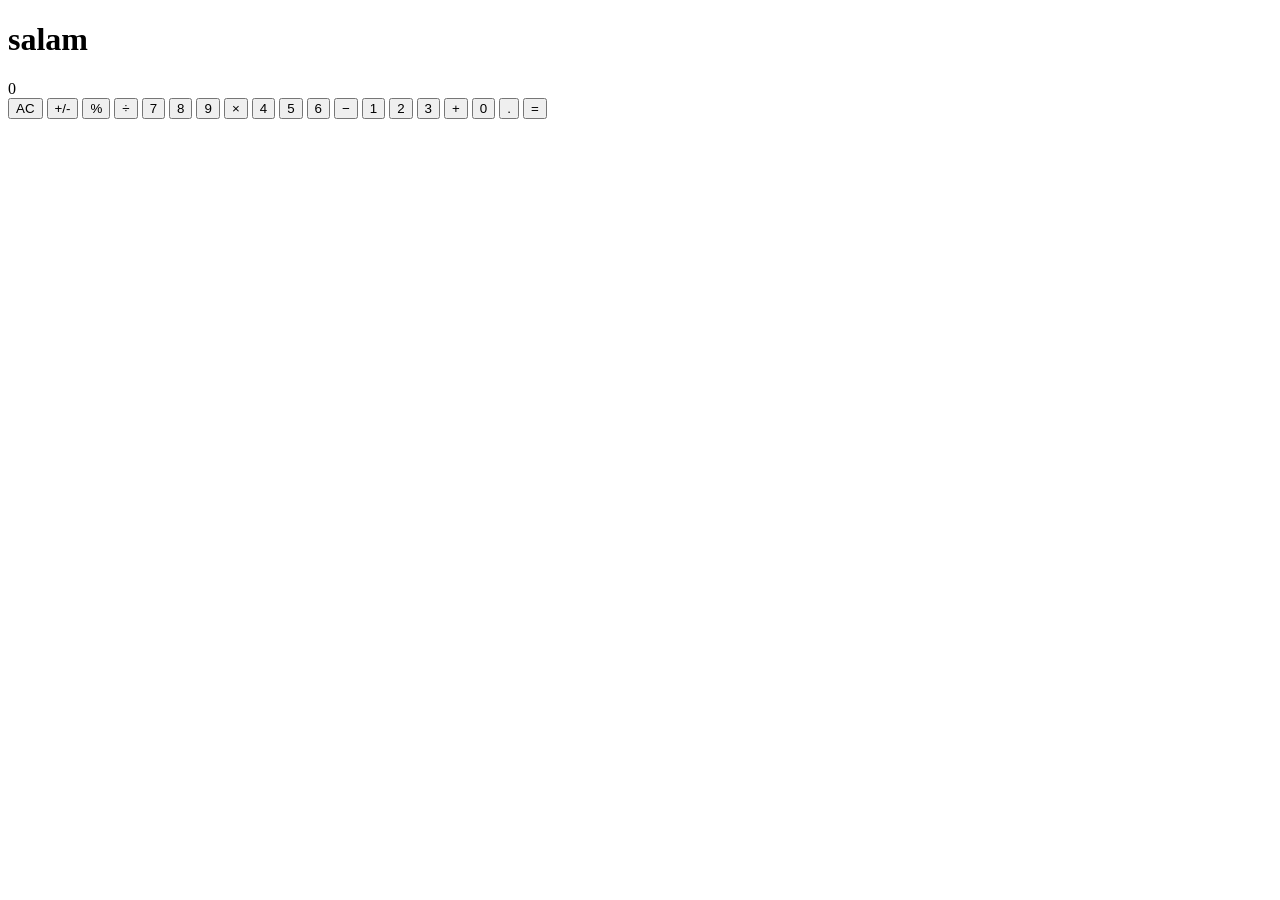
==== index.html @ 0155a6a9 "Merge pull request #1 from mehseti30/mehseti_dev first commit" ====
<!DOCTYPE html>
<html lang="az">
<head>
    <meta charset="UTF-8">
    <meta name="viewport" content="width=device-width, initial-scale=1.0">
    <title>Calculator</title>
    <link rel="stylesheet" href="assets/scss/style.css">
</head>
<body>
<header>
    <h1>salam</h1>
</header>
    <div class="calculator">
        <div class="display">
            <div class="previous"></div>
            <div class="current">0</div>
        </div>

        <div class="buttons">
            <button class="btn function" data-action="clear">AC</button>
            <button class="btn function" data-action="sign">+/-</button>
            <button class="btn function" data-action="percent">%</button>
            <button class="btn operator" data-action="operator" data-value="/">÷</button>

            <button class="btn number" data-action="number" data-value="7">7</button>
            <button class="btn number" data-action="number" data-value="8">8</button>
            <button class="btn number" data-action="number" data-value="9">9</button>
            <button class="btn operator" data-action="operator" data-value="*">×</button>

            <button class="btn number" data-action="number" data-value="4">4</button>
            <button class="btn number" data-action="number" data-value="5">5</button>
            <button class="btn number" data-action="number" data-value="6">6</button>
            <button class="btn operator" data-action="operator" data-value="-">−</button>

            <button class="btn number" data-action="number" data-value="1">1</button>
            <button class="btn number" data-action="number" data-value="2">2</button>
            <button class="btn number" data-action="number" data-value="3">3</button>
            <button class="btn operator" data-action="operator" data-value="+">+</button>

            <button class="btn number zero" data-action="number" data-value="0">0</button>
            <button class="btn number" data-action="decimal" data-value=".">.</button>
            <button class="btn operator" data-action="equals">=</button>
        </div>
    </div>

    <script src="assets/js/index.js"></script>
</body>
</html>
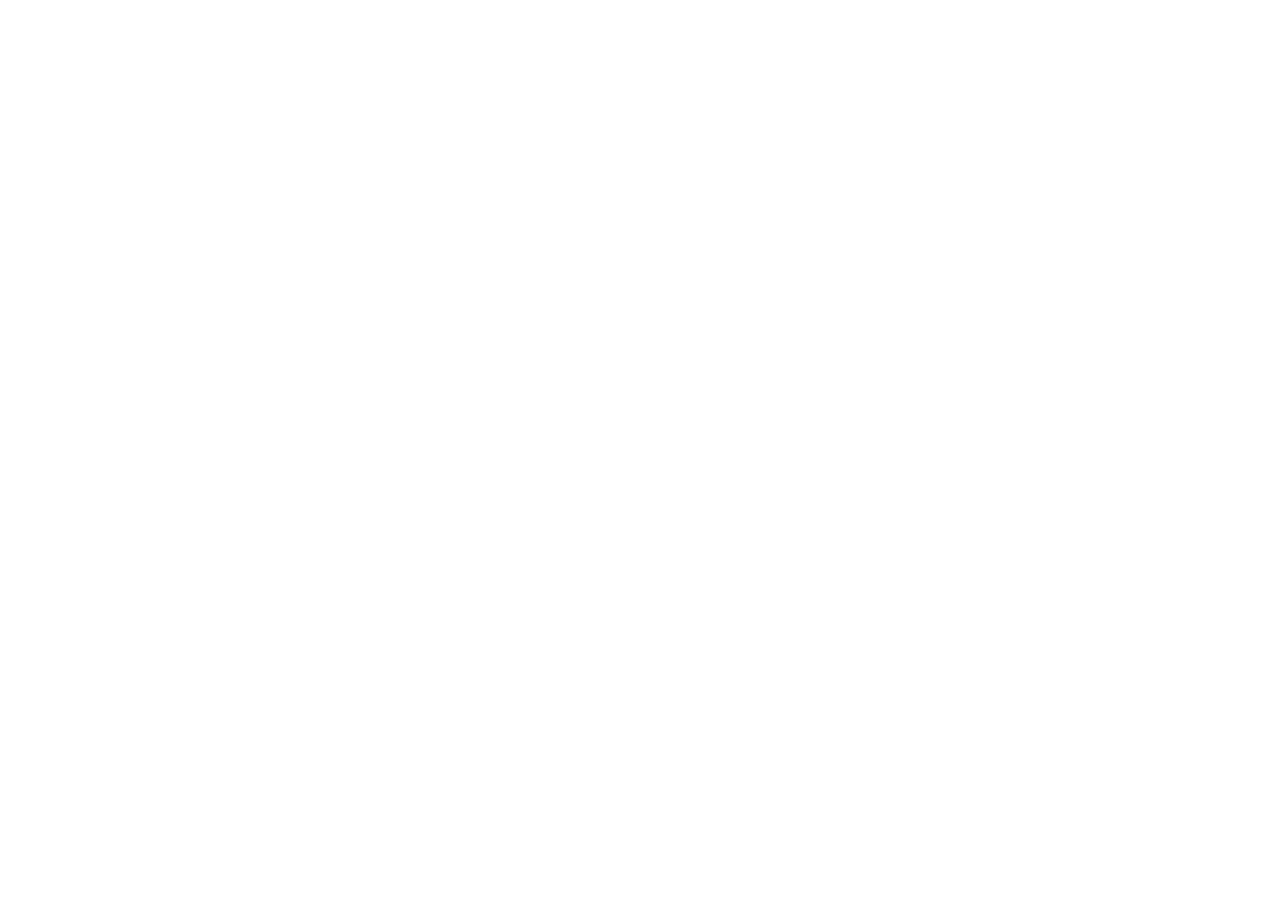
==== commit d956096c: "first commit" ====
--- a/index.html
+++ b/index.html
@@ -1,4 +1,4 @@
- <!DOCTYPE html>
+<!-- <!DOCTYPE html>
 <html lang="az">
 <head>
     <meta charset="UTF-8">
@@ -7,9 +7,7 @@
     <link rel="stylesheet" href="assets/scss/style.css">
 </head>
 <body>
-<header>
-    <h1>salam</h1>
-</header>
+
     <div class="calculator">
         <div class="display">
             <div class="previous"></div>
@@ -45,7 +43,7 @@
 
     <script src="assets/js/index.js"></script>
 </body>
-</html> 
+</html> -->
 
 
 
--- a/assets/scss/style.css
+++ b/assets/scss/style.css
@@ -0,0 +1 @@
+/*# sourceMappingURL=style.css.map */
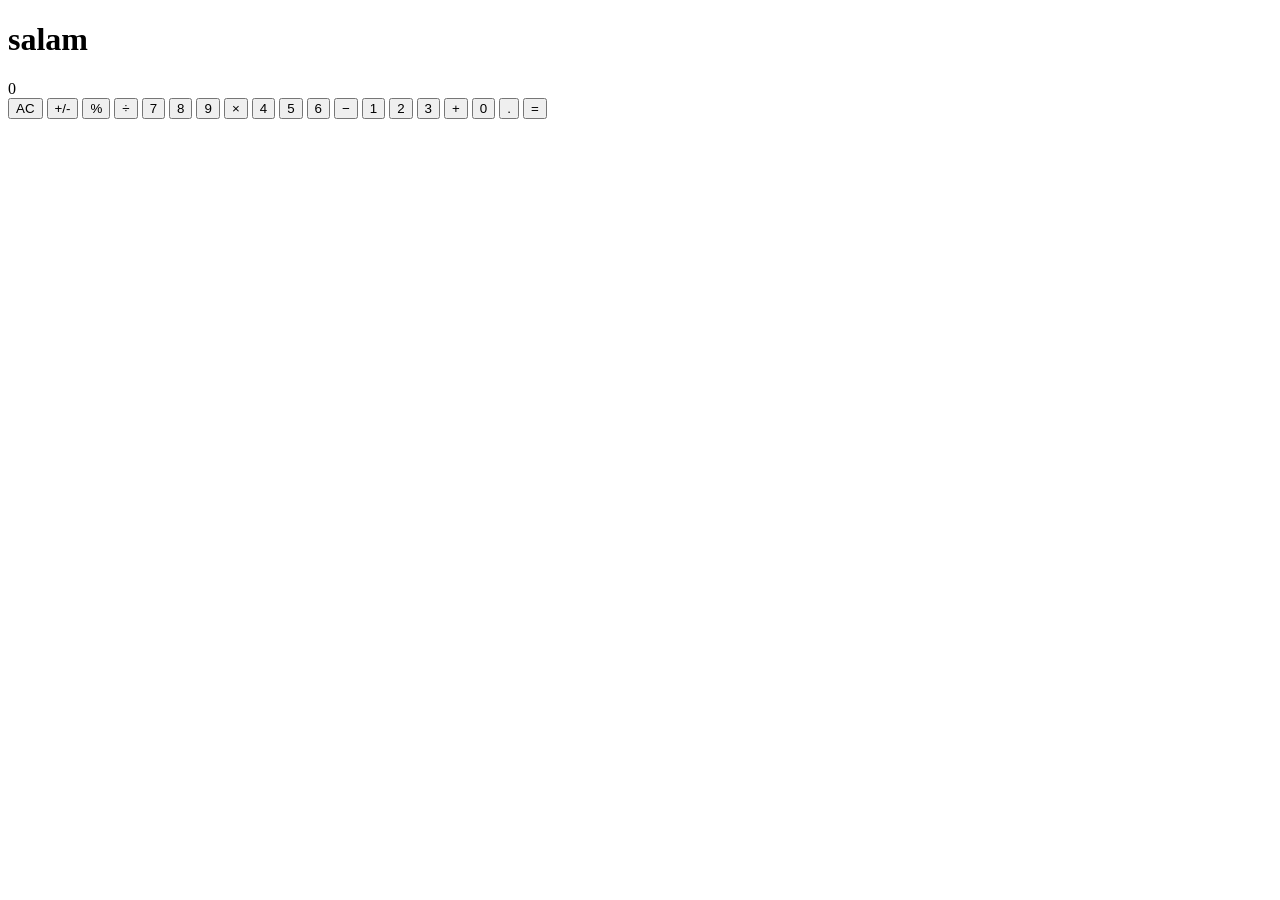
==== commit f49d01d6: "first commit" ====
--- a/index.html
+++ b/index.html
@@ -1,4 +1,4 @@
-<!-- <!DOCTYPE html>
+ <!DOCTYPE html>
 <html lang="az">
 <head>
     <meta charset="UTF-8">
@@ -7,7 +7,9 @@
     <link rel="stylesheet" href="assets/scss/style.css">
 </head>
 <body>
-
+<header>
+    <h1>salam</h1>
+</header>
     <div class="calculator">
         <div class="display">
             <div class="previous"></div>
@@ -43,7 +45,7 @@
 
     <script src="assets/js/index.js"></script>
 </body>
-</html> -->
+</html> 
 
 
 
